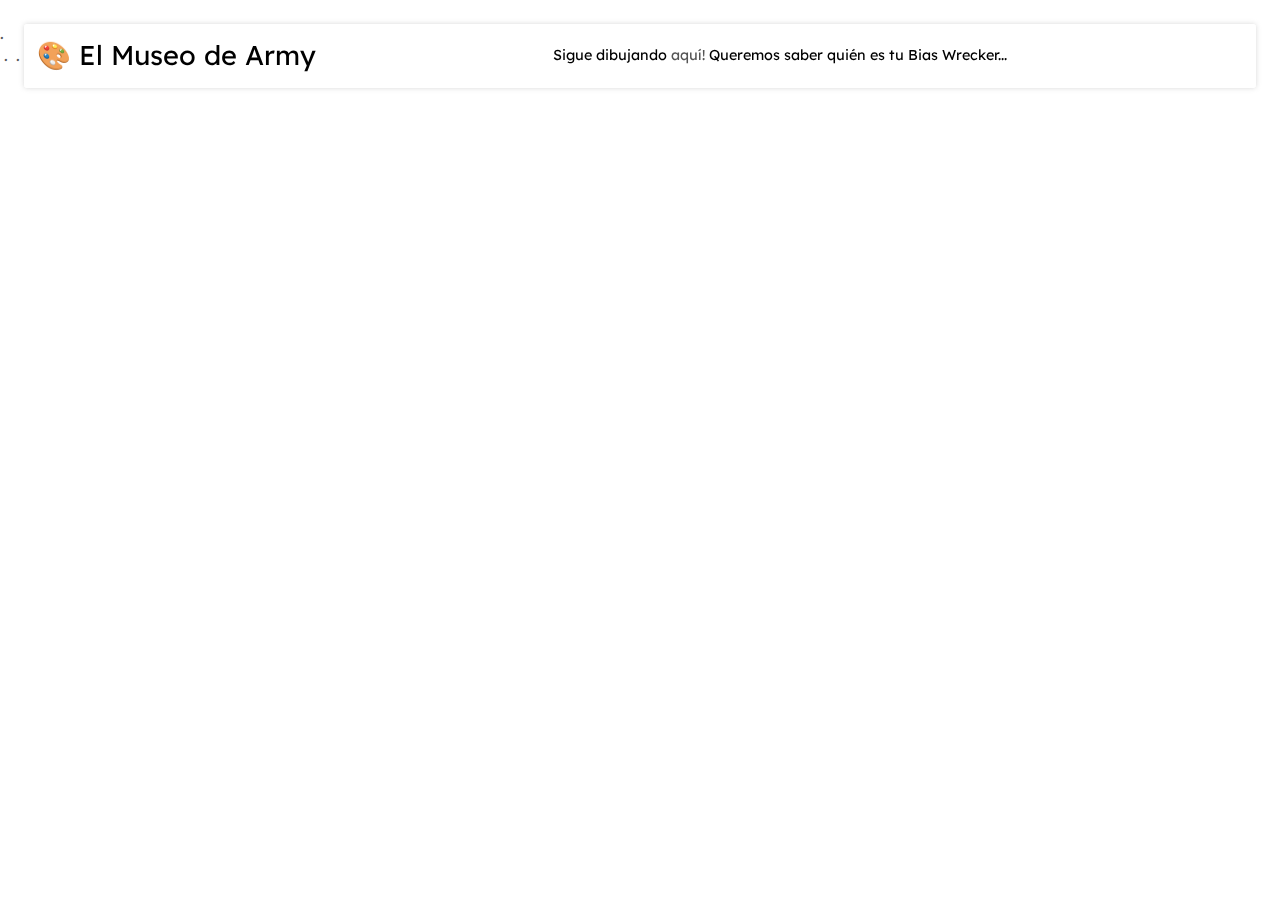
==== el_museo_de_army.html @ 94edd6d0 "Add files via upload" ====
<!DOCTYPE html>
<html lang="es">
    <head>
        <meta charset="utf-8" />
        <meta name="viewport" content="width=device-width, initial-scale=1" />
        <meta name="description" content="Diseño y nuevos medios, segunda versión remota" />
        <link href="style.css" rel="stylesheet" />
        <title>&#127912; El Museo de Army</title>
    </head>
    <body>
        <header>
            <div>
                <h1>&#127912; El Museo de Army <span></span></h1>
            </div>
            <div>
                Sigue dibujando
                 <a href="./index.html"> aquí! </a>
                Queremos saber quién es tu Bias Wrecker...
            </div>
            <div></div>
        </header>
        <main>
             <img src="">
             <div><a> 



             .</a></div>

             

        <img src="">

             <a>. </a>

         <img src="">

         <a>. </a>

        </main>
        <script src="https://cdn.jsdelivr.net/npm/p5@1.2.0/lib/p5.min.js"></script>
      
    </body>
</html>
---- style.css ----
@charset "UTF-8";

@import url("https://fonts.googleapis.com/css2?family=Lexend+Deca&display=swap");

:root {
    --fondo: rgb(255);
    --gris: #ddd;
    --figura: #444;
}

::selection {
    background: transparent;
}

* {
    margin: 0;
    padding: 0;
    font-family: "Lexend Deca", sans-serif;
    font-weight: 400;
    transition: all ease 0.25s;
}

body {
    line-height: 1.38;
}

a {
    color: #555;
    text-decoration: none;
}

a:hover {
    color: #880cad;
}

header {
    position: absolute;
    left: 1.5rem;
    top: 1.5rem;
    width: calc(100vw - 3.1rem);
    height: auto;
    background: rgba(255, 255, 255, 0.5);
    border: 1px solid rgba(255, 255, 255, 0.5);
    border-radius: 3px 3px;
    box-shadow: 0 0 5px rgba(200, 200, 200, 0.7);
    display: flex;
    flex-flow: row;
    justify-content: space-between;
    align-items: center;
    backdrop-filter: blur(5px);
    -webkit-backdrop-filter: blur(5px);
}

header div {
    font-size: 0.9rem;
    padding: 0.75rem;
}

header div h1 {
    font-size: calc(0.9rem + 1vw);
}

@media (orientation:portrait) {
    header div h1 span{
        display:none;
    }
}

header div input[type="color"] {
    border-radius: 3px 3px;
    width: 2rem;
    background: #fff;
    padding: 0;
}

header div select {
    border-radius: 3px 3px;
    border: 1px solid #999;
    padding: 0.1rem 0.15rem 0.25rem 0.15rem;
    margin-left:1vw;
    width: 20vw;
}

@media (orientation: landscape) {
    header div select {
        width: 10vw;
    }
}

main button {
    position: absolute;
    bottom: 1.75rem;
    right: 1.75rem;
    width: 7rem;
    height: 7rem;
    border-radius: 50% 50%;
    border: 1px solid rgba(185, 90, 214, 0.05);
    background-color: rgba(171, 20, 217, 0.75);
    color: white;
    letter-spacing: 0.075rem;
    text-align: center;
    box-shadow: 0 0 3px rgba(126, 84, 156, 0.5);
    outline: none;
    backdrop-filter: blur(5px);
    -webkit-backdrop-filter: blur(5px);
}

main button:hover {
    background-color: rgba(171, 20, 217, 1);
    box-shadow: 0 0 3px rgba(100, 100, 100, 0.75);
    cursor: pointer;
}

main {
    height: 100vh;
    width: 100vw;
}
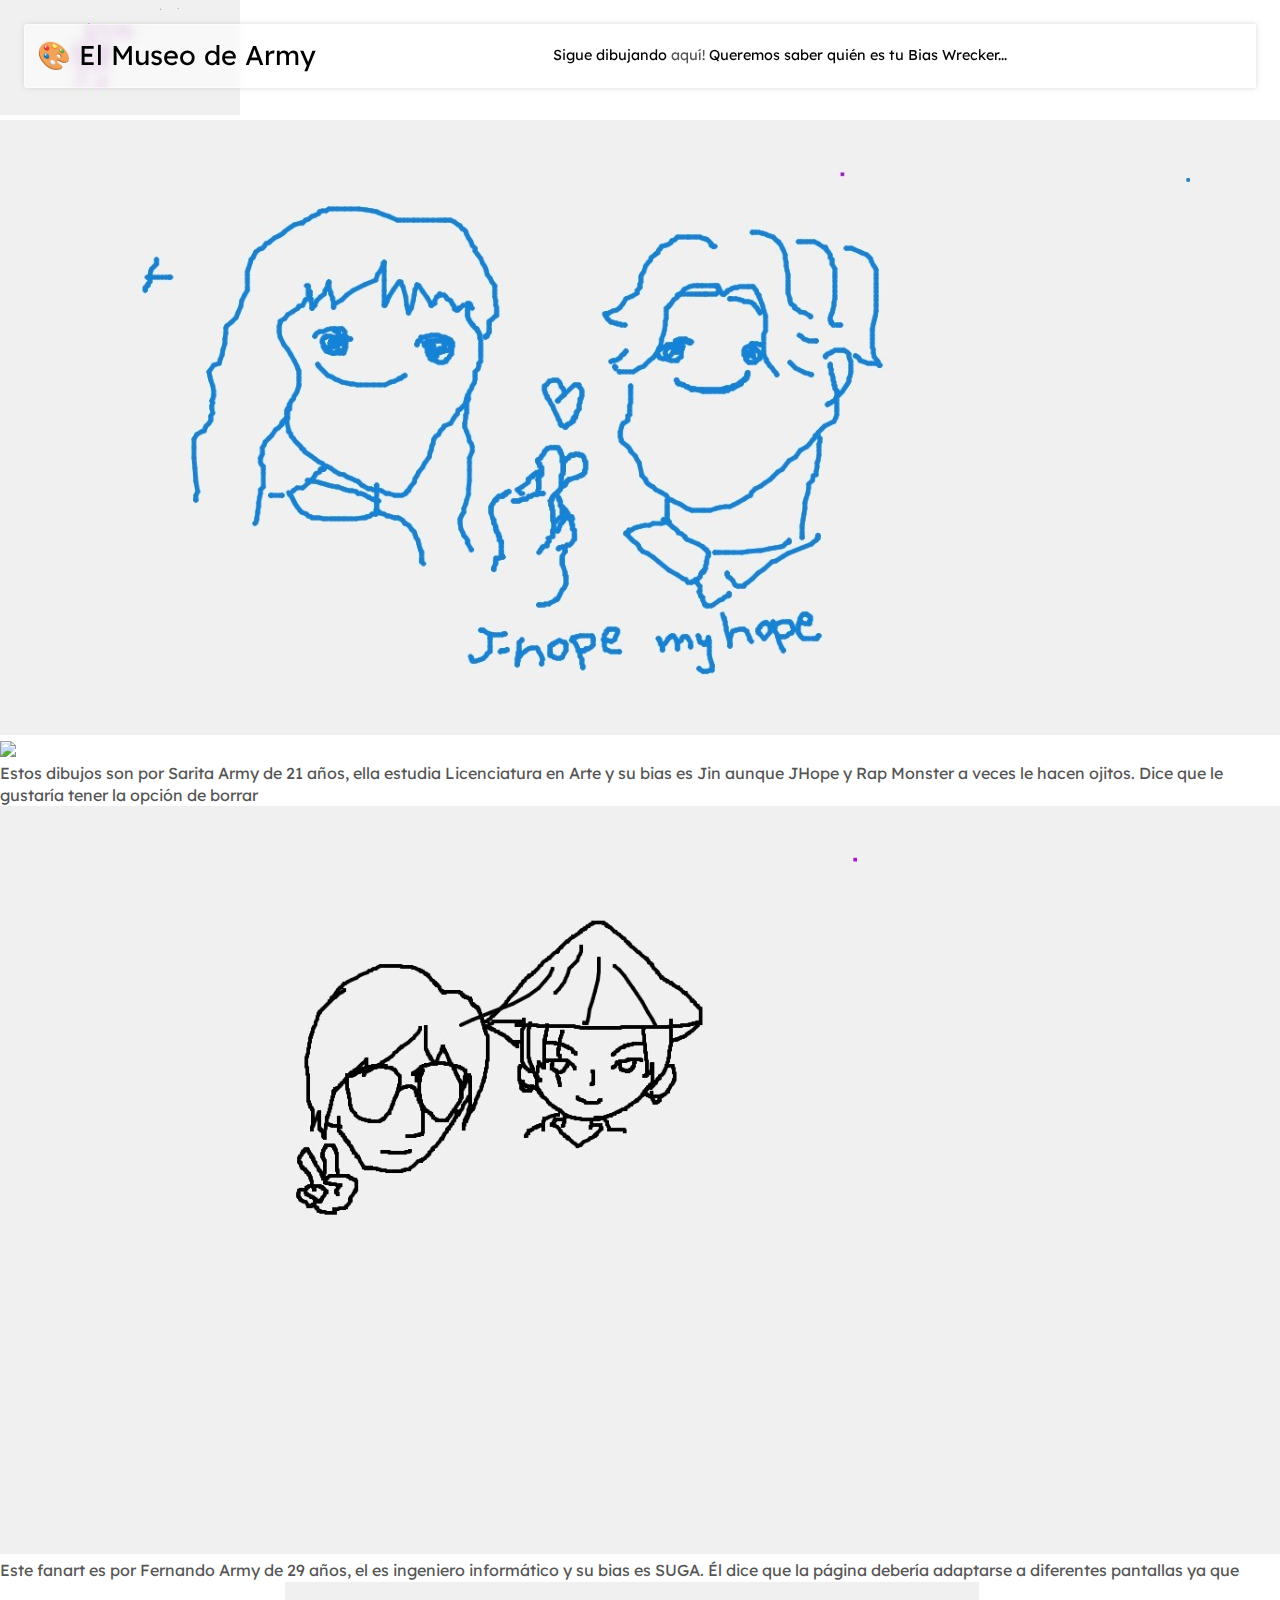
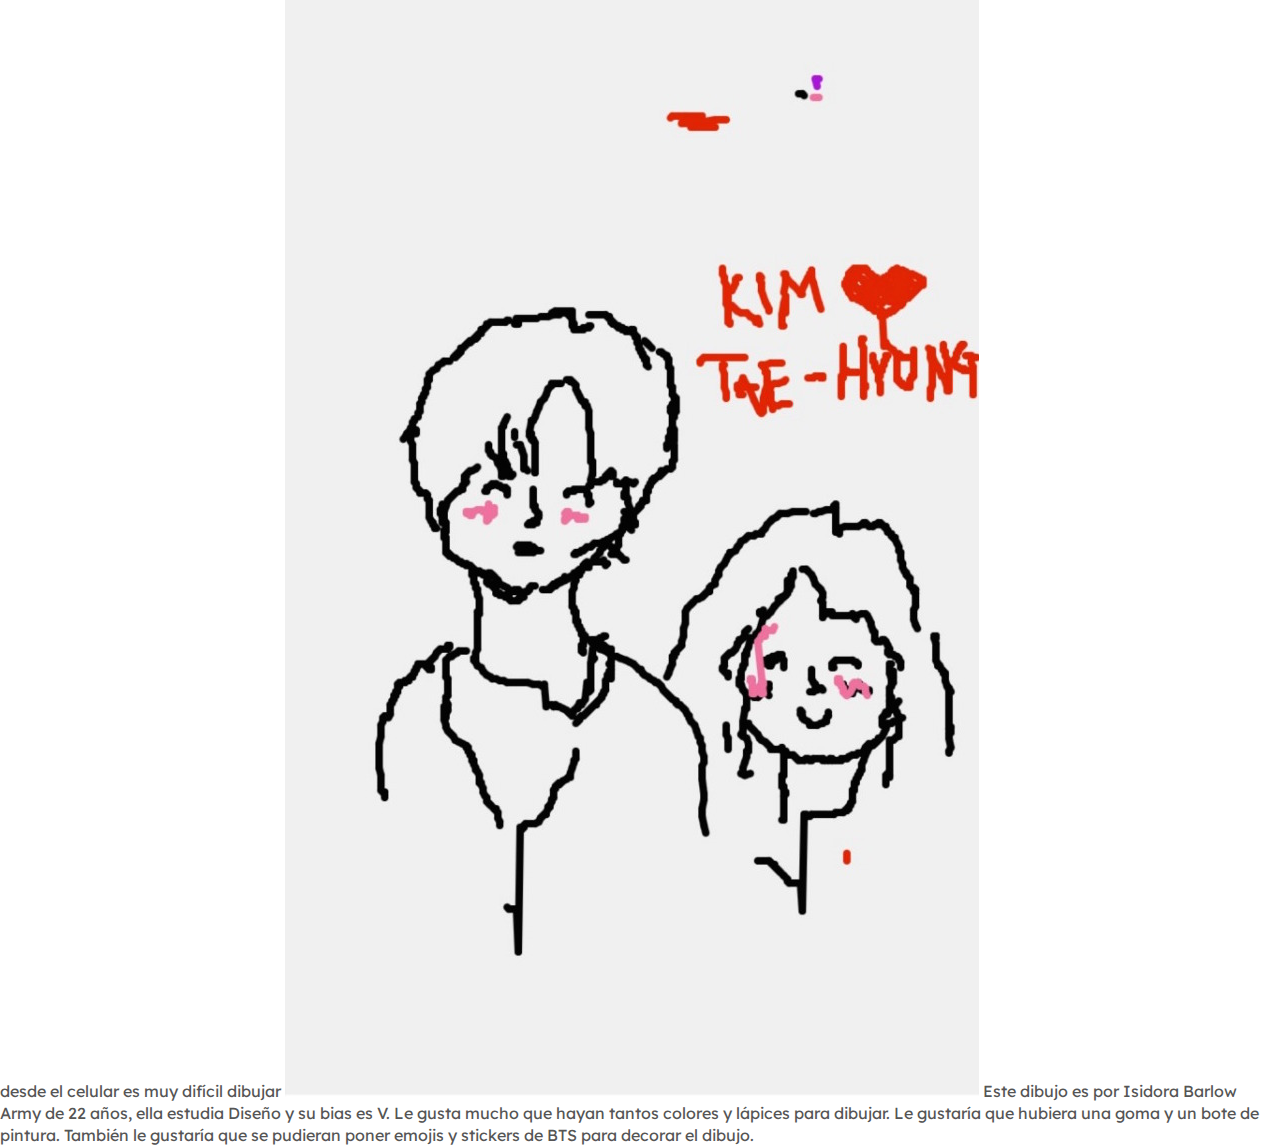
==== commit 8358e0f1: "Update el_museo_de_army.html" ====
--- a/el_museo_de_army.html
+++ b/el_museo_de_army.html
@@ -20,25 +20,34 @@
             <div></div>
         </header>
         <main>
-             <img src="">
-             <div><a> 
+             
+            
+             <img src="JinxSarita.png">
+             <img src="JHopexSarita.png">
+             <img src="RMxSarita.png">
+             
+
+             <div> 
 
 
 
-             .</a></div>
+                <a>Estos dibujos son por Sarita Army de 21 años, ella estudia Licenciatura en Arte y su bias es Jin aunque JHope y Rap Monster a veces le hacen ojitos. Dice que le gustaría tener la opción de borrar</a>
+
+
+            </div>
 
              
 
-        <img src="">
+        <img src="SugaxFernando.png">
 
-             <a>. </a>
+             <a>
+             Este fanart es por Fernando Army de 29 años, el es ingeniero informático y su bias es SUGA. Él dice que la página debería adaptarse a diferentes pantallas ya que desde el celular es muy difícil dibujar</a>
 
-         <img src="">
+         <img src="VxIsidora.png">
 
-         <a>. </a>
-
+             <a> Este dibujo es por Isidora Barlow Army de 22 años, ella estudia Diseño y su bias es V. Le gusta mucho que hayan tantos colores y lápices para dibujar. Le gustaría que hubiera una goma y un bote de pintura. También le gustaría que se pudieran poner emojis y stickers de BTS para decorar el dibujo.</a>
         </main>
         <script src="https://cdn.jsdelivr.net/npm/p5@1.2.0/lib/p5.min.js"></script>
       
     </body>
-</html>+</html>
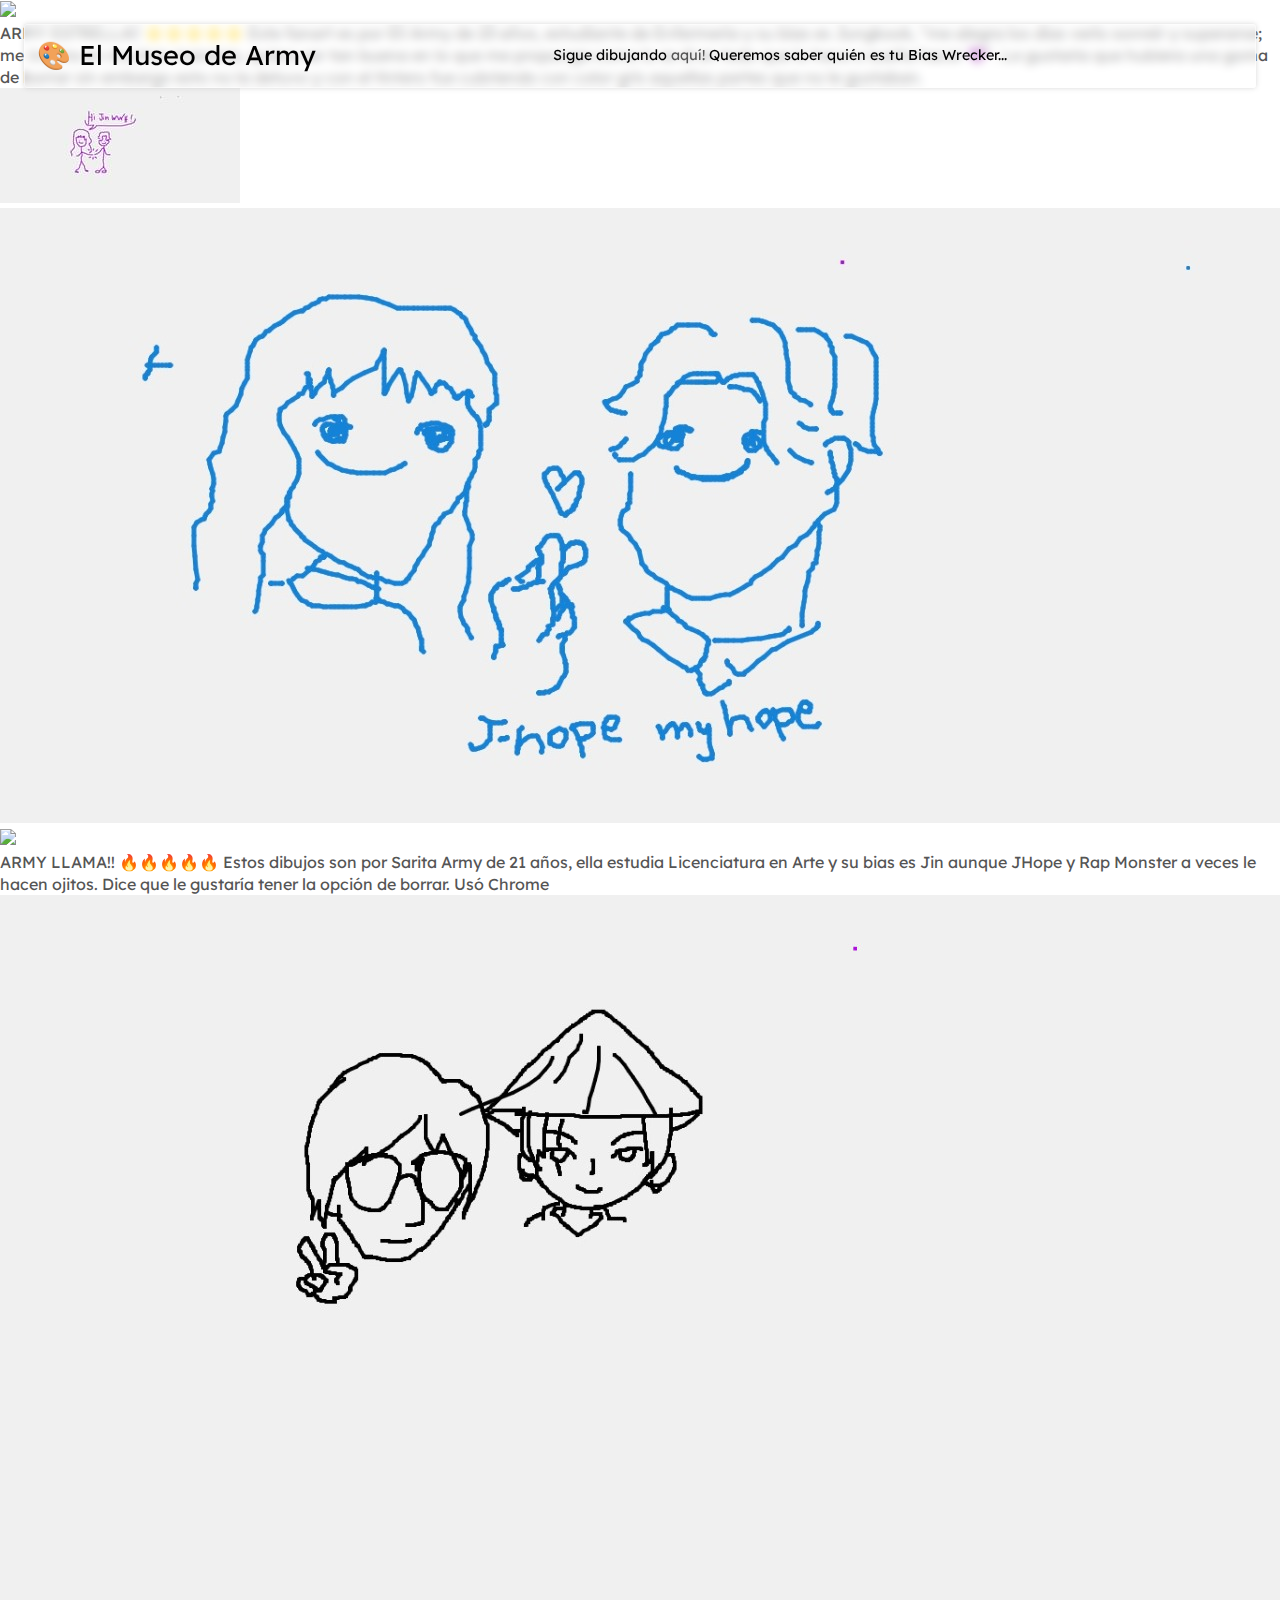
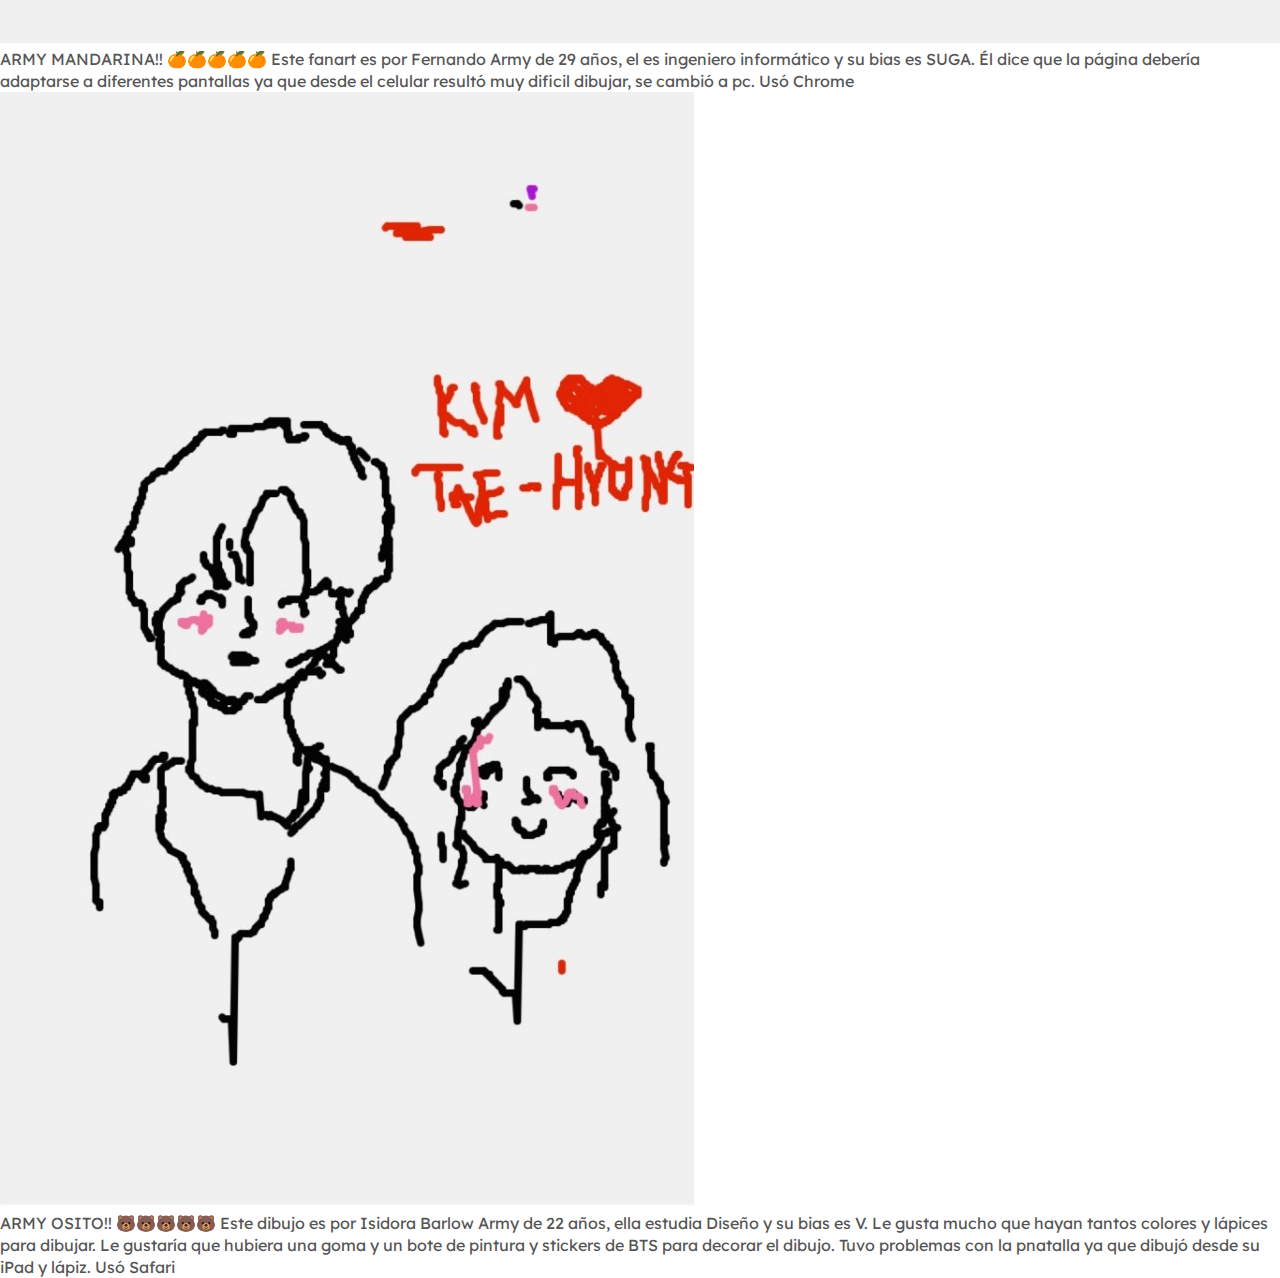
==== commit 9be19068: "Update el_museo_de_army.html" ====
--- a/el_museo_de_army.html
+++ b/el_museo_de_army.html
@@ -20,7 +20,14 @@
             <div></div>
         </header>
         <main>
+             <img src="JungkookxEli.png">
+            
+            <div>
+                
+                <a> ARMY ESTRELLA!! ⭐⭐⭐⭐⭐ Este fanart es por Eli Army de 23 años, estudiante de Enfermería y su bias es Jungkook, "me alegra los días verlo sonreír y superarse; me inspira en muchas maneras, quiero ser tan buena en lo que me proponga como lo es él en todo que lo hace o sueña hacer 💜". Le gustaría que hubiera una goma de borrar sin embargo esto no la detuvo y con el tintero fue cubriendo con color gris aquellas partes que no le gustaban. </a>
              
+            
+            </div>
             
              <img src="JinxSarita.png">
              <img src="JHopexSarita.png">
@@ -31,22 +38,33 @@
 
 
 
-                <a>Estos dibujos son por Sarita Army de 21 años, ella estudia Licenciatura en Arte y su bias es Jin aunque JHope y Rap Monster a veces le hacen ojitos. Dice que le gustaría tener la opción de borrar</a>
+                <a> ARMY LLAMA!! 🔥🔥🔥🔥🔥 Estos dibujos son por Sarita Army de 21 años, ella estudia Licenciatura en Arte y su bias es Jin aunque JHope y Rap Monster a veces le hacen ojitos. Dice que le gustaría tener la opción de borrar. Usó Chrome</a>
 
 
-            </div>
+             </div>
 
              
 
         <img src="SugaxFernando.png">
+            
+            <div>
 
-             <a>
-             Este fanart es por Fernando Army de 29 años, el es ingeniero informático y su bias es SUGA. Él dice que la página debería adaptarse a diferentes pantallas ya que desde el celular es muy difícil dibujar</a>
+             <a> ARMY MANDARINA!! 🍊🍊🍊🍊🍊 Este fanart es por Fernando Army de 29 años, el es ingeniero informático y su bias es SUGA. Él dice que la página debería adaptarse a diferentes pantallas ya que desde el celular resultó muy dificil dibujar, se cambió a pc. Usó Chrome </a>
+            
+            
+            
 
+            <div>
+            
          <img src="VxIsidora.png">
+                
+            <div>
 
-             <a> Este dibujo es por Isidora Barlow Army de 22 años, ella estudia Diseño y su bias es V. Le gusta mucho que hayan tantos colores y lápices para dibujar. Le gustaría que hubiera una goma y un bote de pintura. También le gustaría que se pudieran poner emojis y stickers de BTS para decorar el dibujo.</a>
-        </main>
+             <a> ARMY OSITO!! 🐻🐻🐻🐻🐻 Este dibujo es por Isidora Barlow Army de 22 años, ella estudia Diseño y su bias es V. Le gusta mucho que hayan tantos colores y lápices para dibujar. Le gustaría que hubiera una goma y un bote de pintura y stickers de BTS para decorar el dibujo. Tuvo problemas con la pnatalla ya que dibujó desde su iPad y lápiz. Usó Safari</a>
+            
+            
+            <div>
+         </main>
         <script src="https://cdn.jsdelivr.net/npm/p5@1.2.0/lib/p5.min.js"></script>
       
     </body>
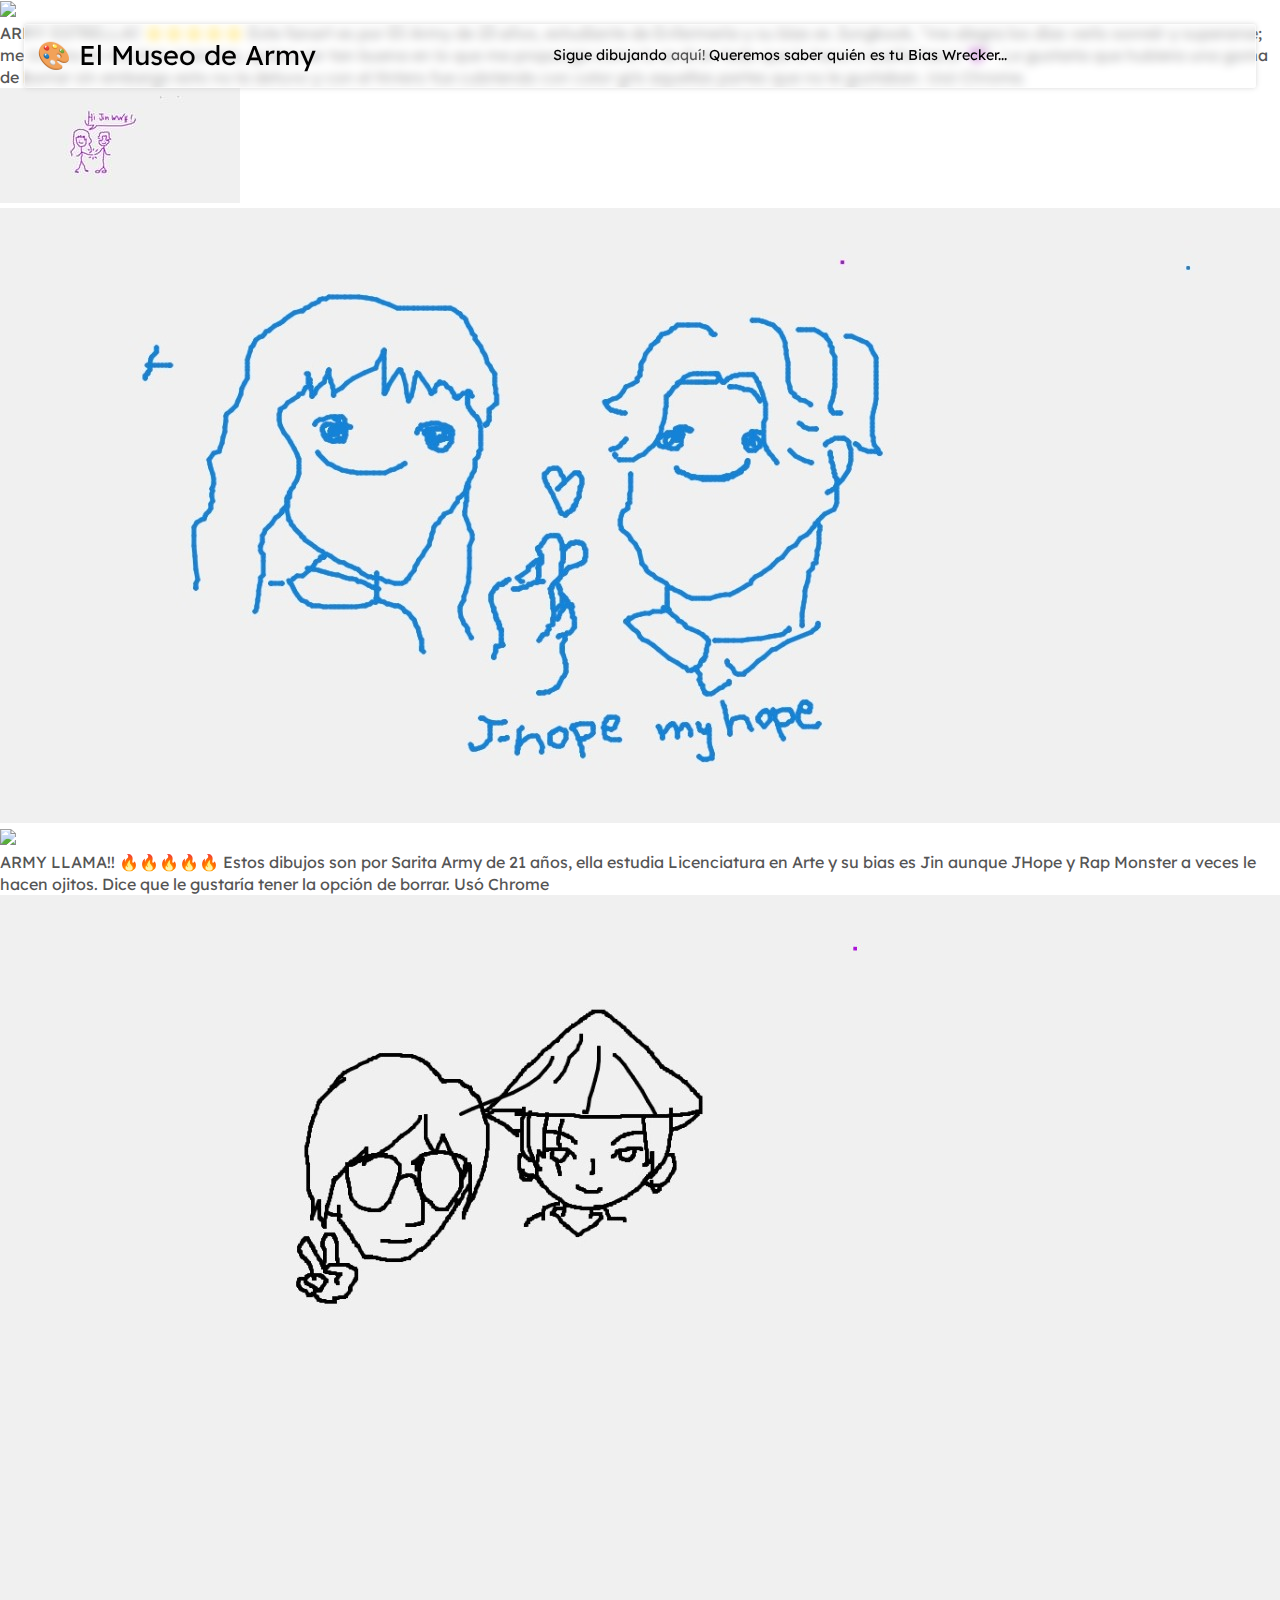
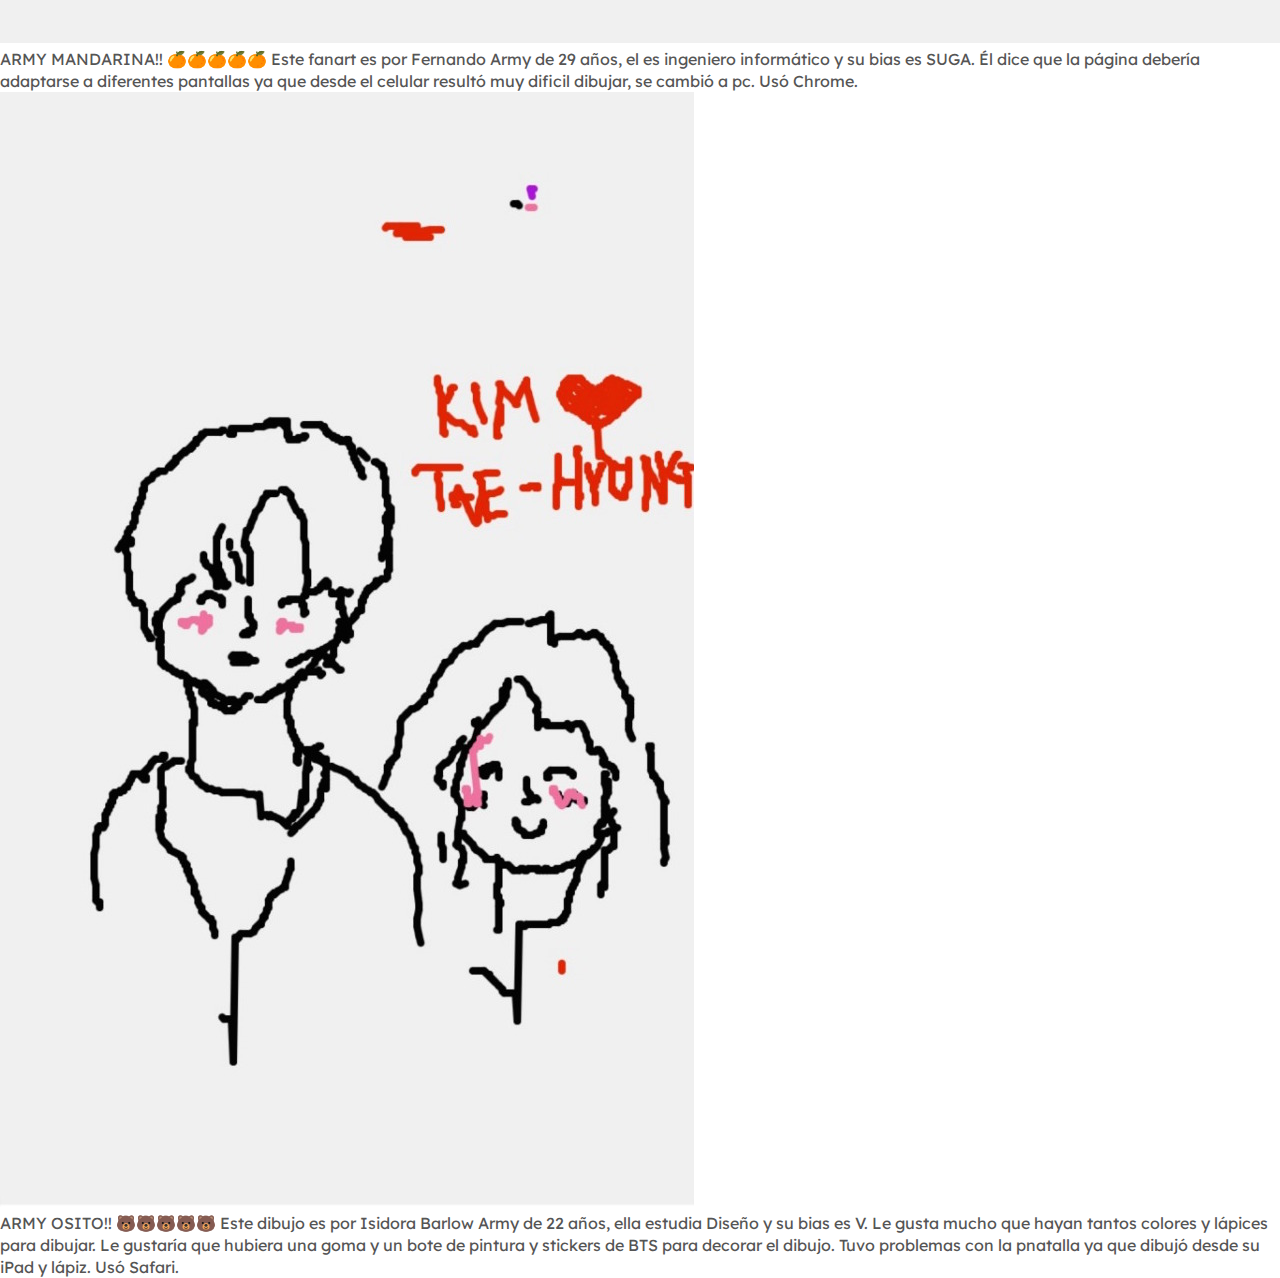
==== commit 1bc09b79: "Update el_museo_de_army.html" ====
--- a/el_museo_de_army.html
+++ b/el_museo_de_army.html
@@ -24,7 +24,7 @@
             
             <div>
                 
-                <a> ARMY ESTRELLA!! ⭐⭐⭐⭐⭐ Este fanart es por Eli Army de 23 años, estudiante de Enfermería y su bias es Jungkook, "me alegra los días verlo sonreír y superarse; me inspira en muchas maneras, quiero ser tan buena en lo que me proponga como lo es él en todo que lo hace o sueña hacer 💜". Le gustaría que hubiera una goma de borrar sin embargo esto no la detuvo y con el tintero fue cubriendo con color gris aquellas partes que no le gustaban. </a>
+                <a> ARMY ESTRELLA!! ⭐⭐⭐⭐⭐ Este fanart es por Eli Army de 23 años, estudiante de Enfermería y su bias es Jungkook, "me alegra los días verlo sonreír y superarse; me inspira en muchas maneras, quiero ser tan buena en lo que me proponga como lo es él en todo que lo hace o sueña hacer 💜". Le gustaría que hubiera una goma de borrar sin embargo esto no la detuvo y con el tintero fue cubriendo con color gris aquellas partes que no le gustaban. Usó Chrome. </a>
              
             
             </div>
@@ -49,7 +49,7 @@
             
             <div>
 
-             <a> ARMY MANDARINA!! 🍊🍊🍊🍊🍊 Este fanart es por Fernando Army de 29 años, el es ingeniero informático y su bias es SUGA. Él dice que la página debería adaptarse a diferentes pantallas ya que desde el celular resultó muy dificil dibujar, se cambió a pc. Usó Chrome </a>
+             <a> ARMY MANDARINA!! 🍊🍊🍊🍊🍊 Este fanart es por Fernando Army de 29 años, el es ingeniero informático y su bias es SUGA. Él dice que la página debería adaptarse a diferentes pantallas ya que desde el celular resultó muy dificil dibujar, se cambió a pc. Usó Chrome. </a>
             
             
             
@@ -60,7 +60,7 @@
                 
             <div>
 
-             <a> ARMY OSITO!! 🐻🐻🐻🐻🐻 Este dibujo es por Isidora Barlow Army de 22 años, ella estudia Diseño y su bias es V. Le gusta mucho que hayan tantos colores y lápices para dibujar. Le gustaría que hubiera una goma y un bote de pintura y stickers de BTS para decorar el dibujo. Tuvo problemas con la pnatalla ya que dibujó desde su iPad y lápiz. Usó Safari</a>
+             <a> ARMY OSITO!! 🐻🐻🐻🐻🐻 Este dibujo es por Isidora Barlow Army de 22 años, ella estudia Diseño y su bias es V. Le gusta mucho que hayan tantos colores y lápices para dibujar. Le gustaría que hubiera una goma y un bote de pintura y stickers de BTS para decorar el dibujo. Tuvo problemas con la pnatalla ya que dibujó desde su iPad y lápiz. Usó Safari.</a>
             
             
             <div>
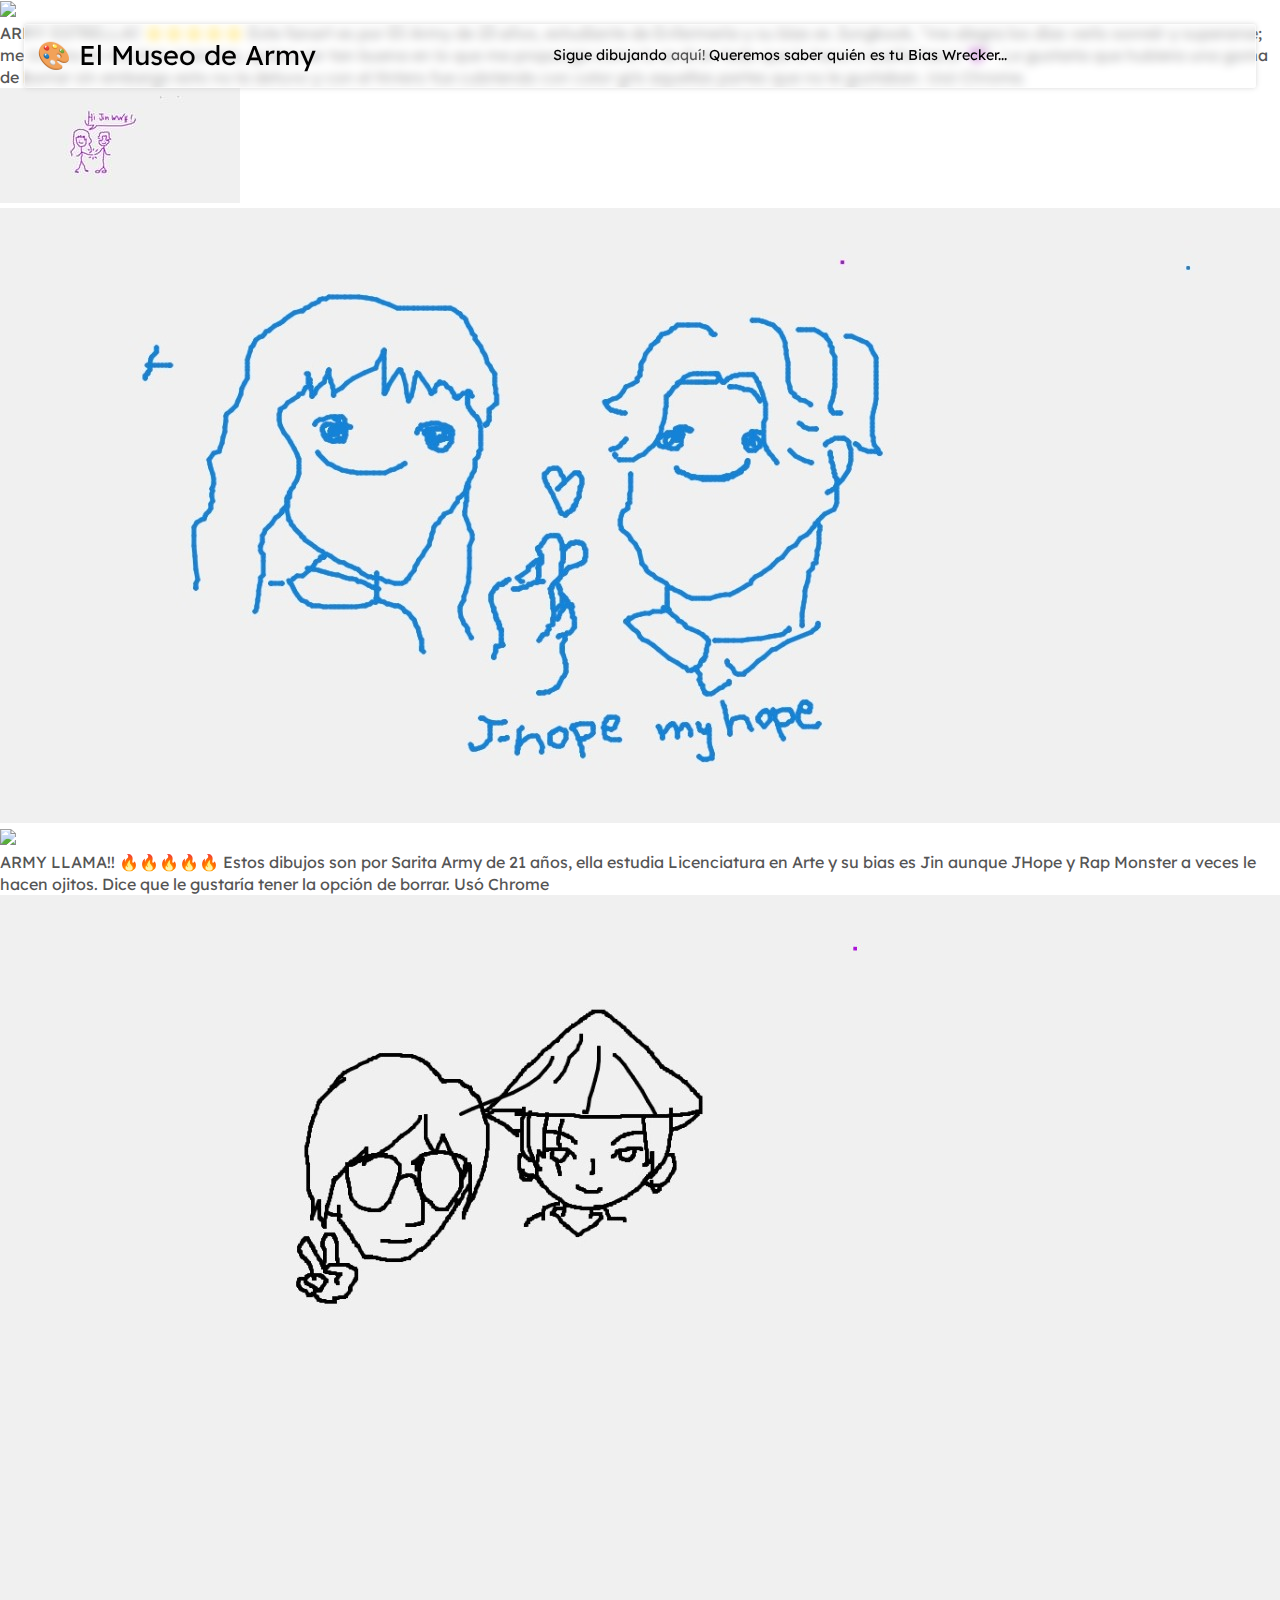
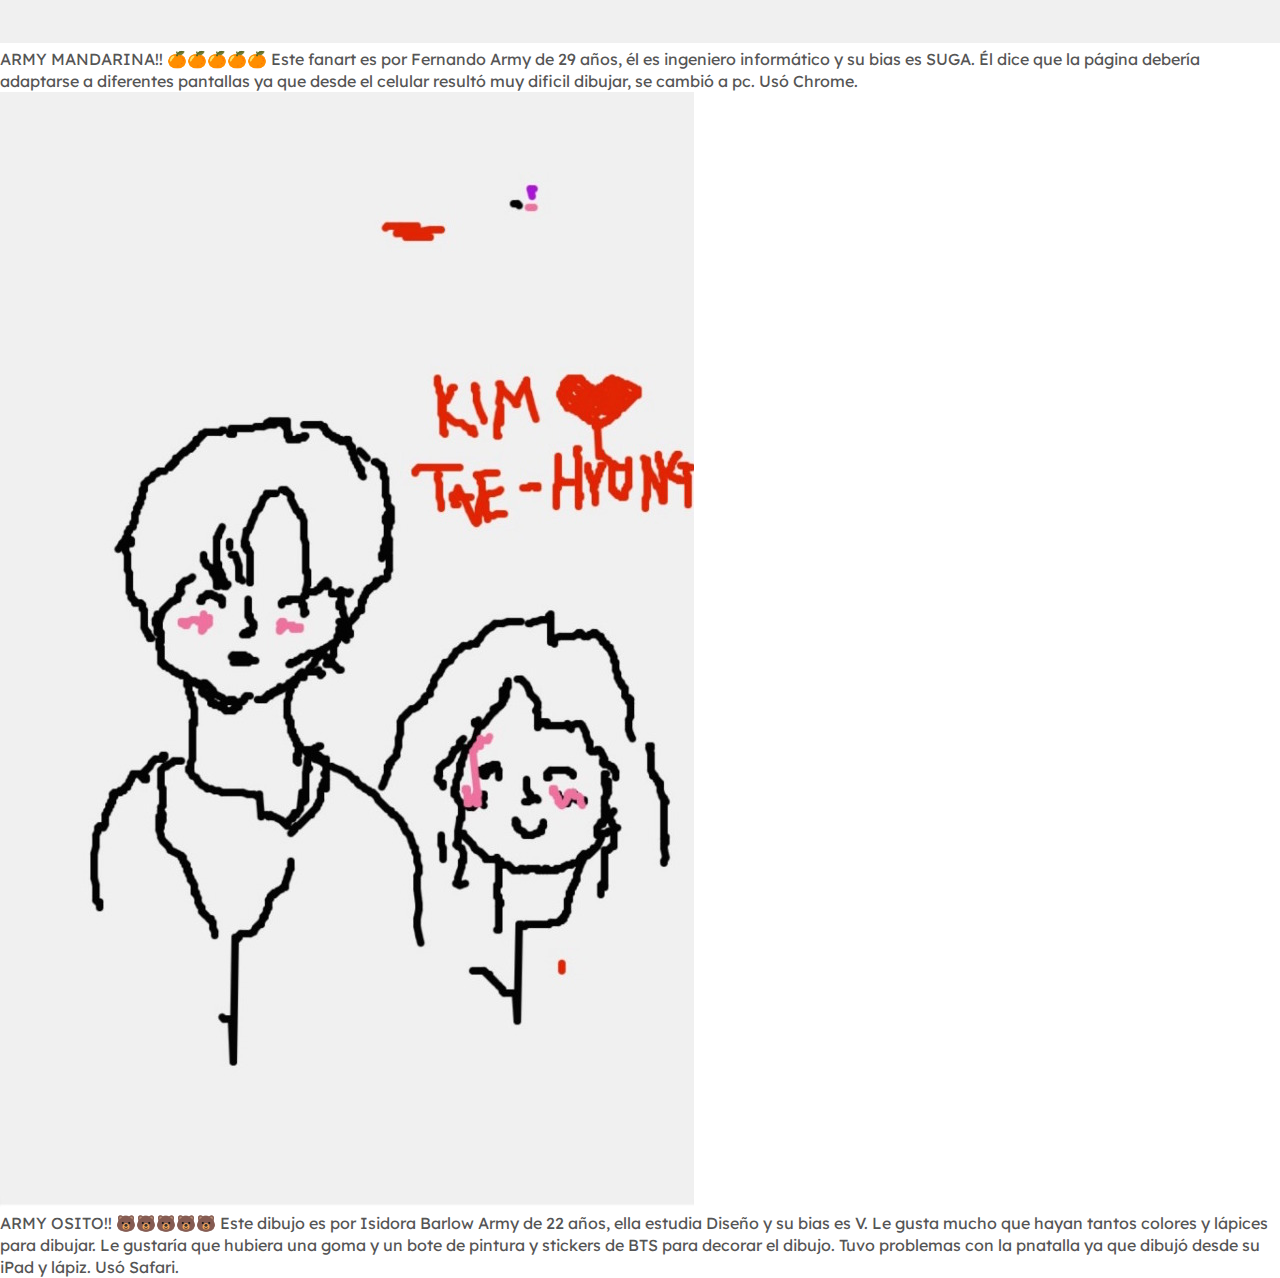
==== commit fc73590f: "Update el_museo_de_army.html" ====
--- a/el_museo_de_army.html
+++ b/el_museo_de_army.html
@@ -49,7 +49,7 @@
             
             <div>
 
-             <a> ARMY MANDARINA!! 🍊🍊🍊🍊🍊 Este fanart es por Fernando Army de 29 años, el es ingeniero informático y su bias es SUGA. Él dice que la página debería adaptarse a diferentes pantallas ya que desde el celular resultó muy dificil dibujar, se cambió a pc. Usó Chrome. </a>
+             <a> ARMY MANDARINA!! 🍊🍊🍊🍊🍊 Este fanart es por Fernando Army de 29 años, él es ingeniero informático y su bias es SUGA. Él dice que la página debería adaptarse a diferentes pantallas ya que desde el celular resultó muy dificil dibujar, se cambió a pc. Usó Chrome. </a>
             
             
             
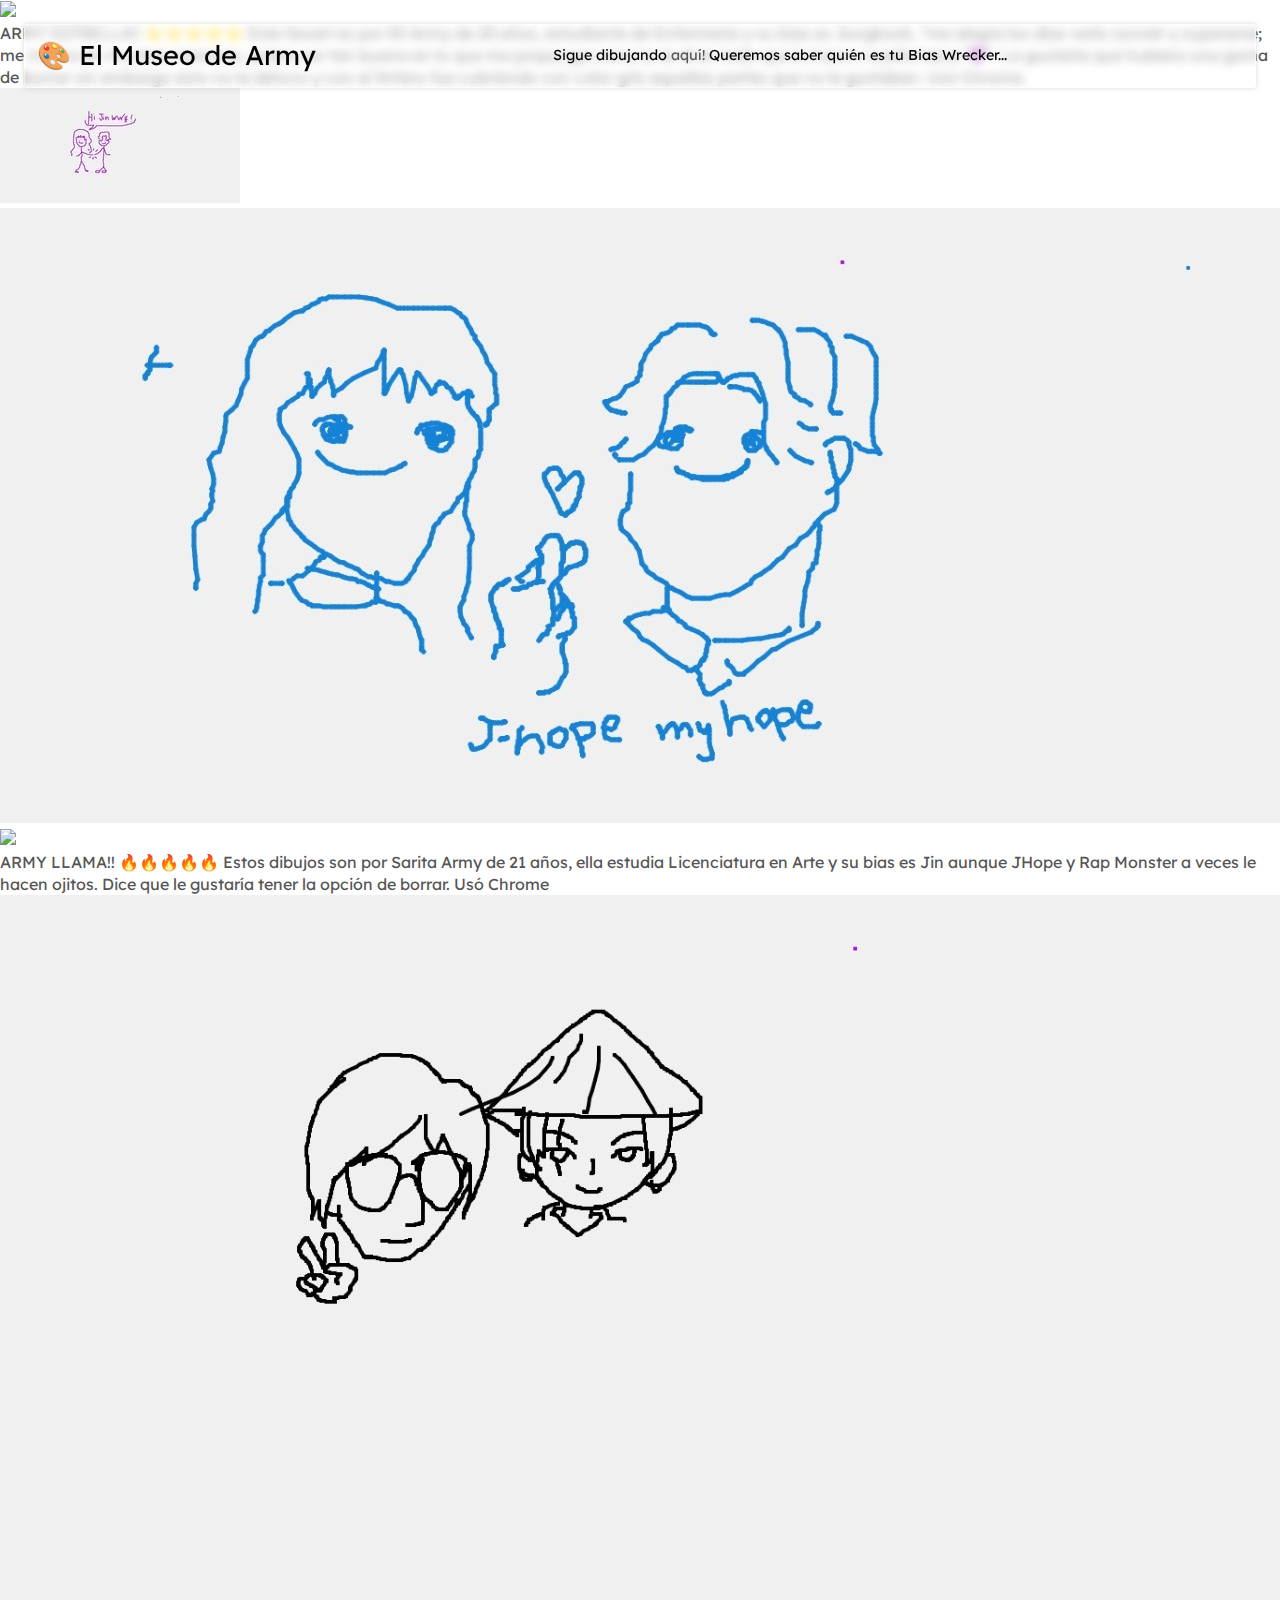
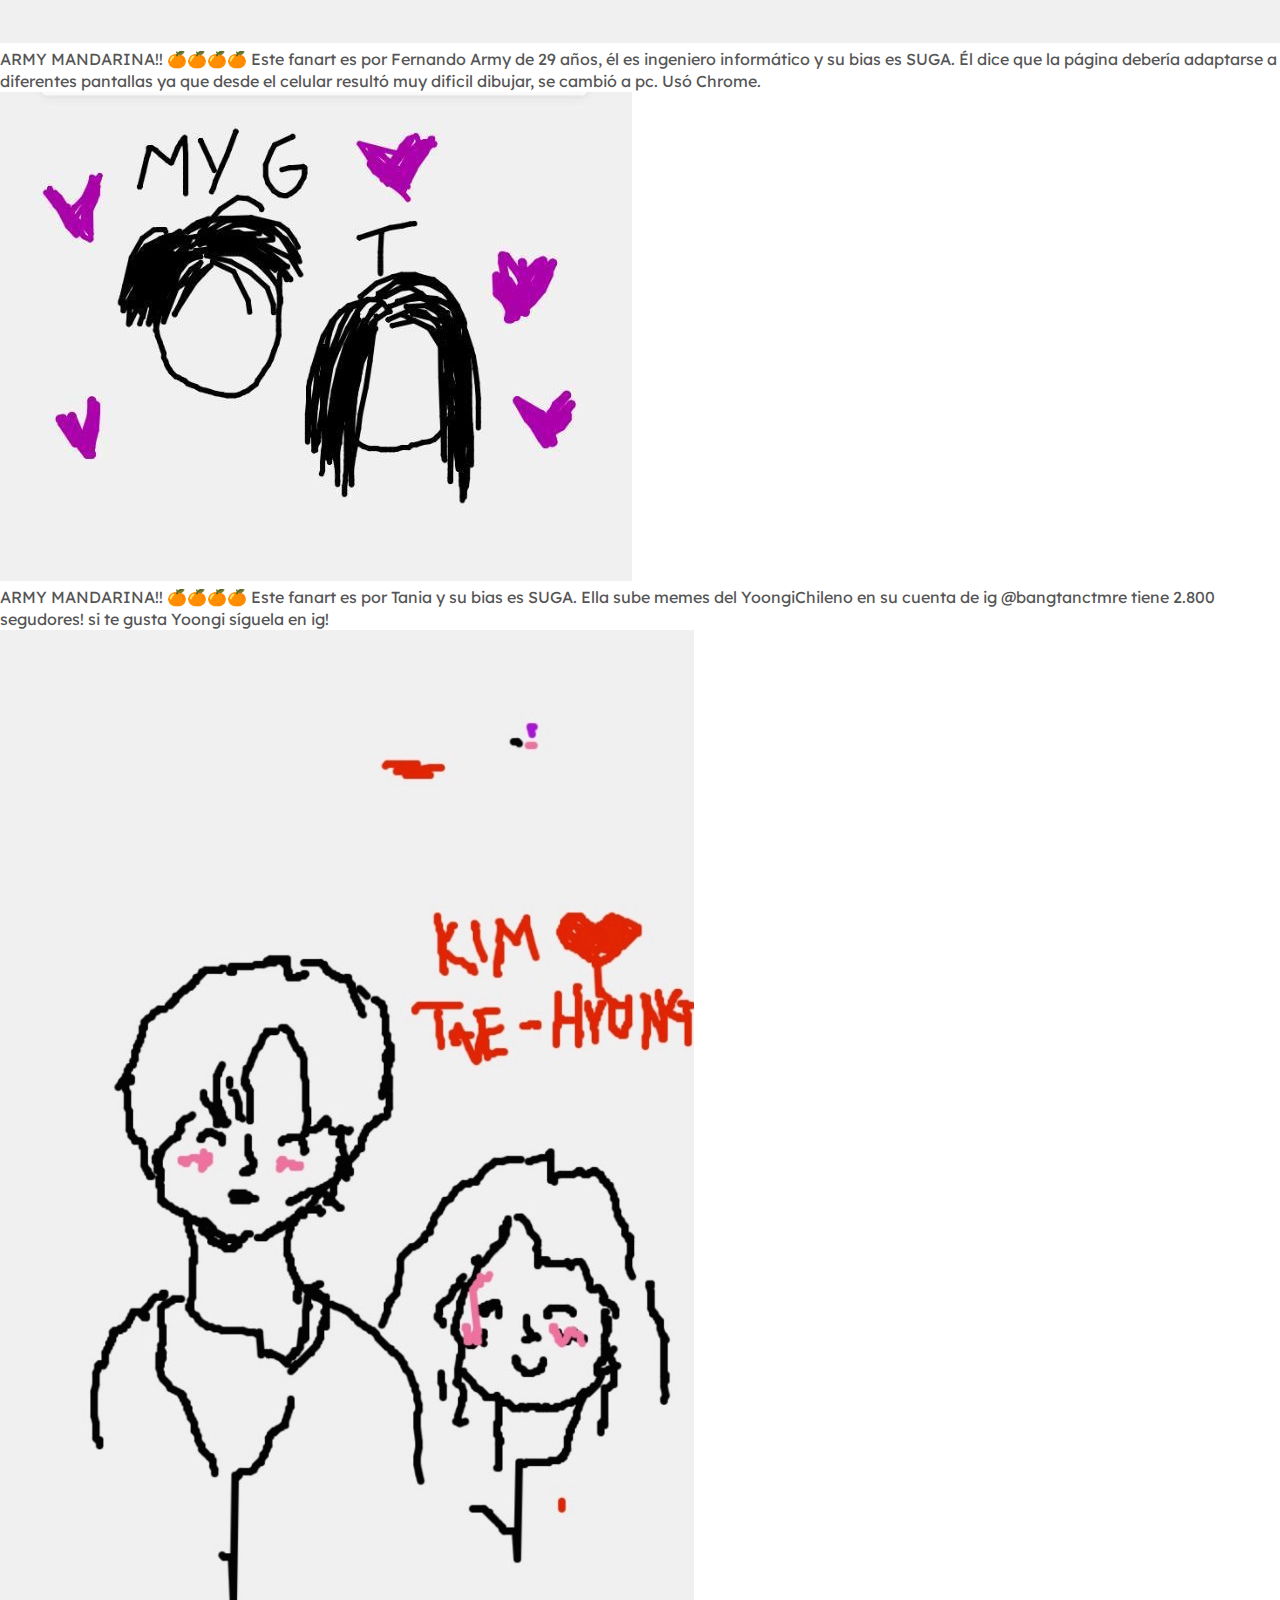
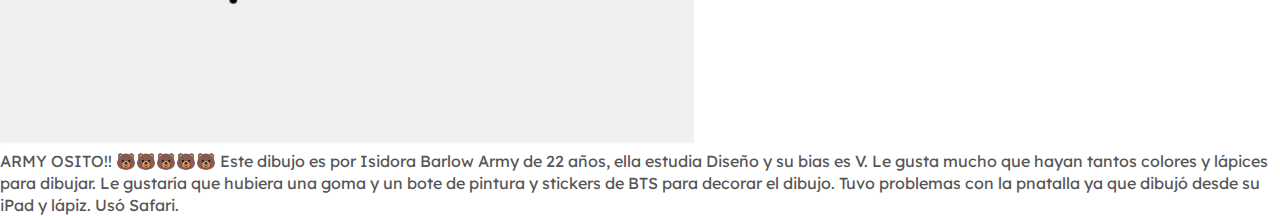
==== commit fca97ae3: "Update el_museo_de_army.html" ====
--- a/el_museo_de_army.html
+++ b/el_museo_de_army.html
@@ -45,15 +45,23 @@
 
              
 
-        <img src="SugaxFernando.png">
+         <img src="SugaxFernando.png">
             
             <div>
 
-             <a> ARMY MANDARINA!! 🍊🍊🍊🍊🍊 Este fanart es por Fernando Army de 29 años, él es ingeniero informático y su bias es SUGA. Él dice que la página debería adaptarse a diferentes pantallas ya que desde el celular resultó muy dificil dibujar, se cambió a pc. Usó Chrome. </a>
+             <a> ARMY MANDARINA!! 🍊🍊🍊🍊 Este fanart es por Fernando Army de 29 años, él es ingeniero informático y su bias es SUGA. Él dice que la página debería adaptarse a diferentes pantallas ya que desde el celular resultó muy dificil dibujar, se cambió a pc. Usó Chrome. </a>
             
             
             
 
+            <div>
+                
+         <img src="SUGAxTania.png">
+                
+            <div>
+                
+                <a> ARMY MANDARINA!! 🍊🍊🍊🍊 Este fanart es por Tania y su bias es SUGA. Ella sube memes del YoongiChileno en su cuenta de ig @bangtanctmre tiene 2.800 segudores! si te gusta Yoongi síguela en ig! </a>
+            
             <div>
             
          <img src="VxIsidora.png">
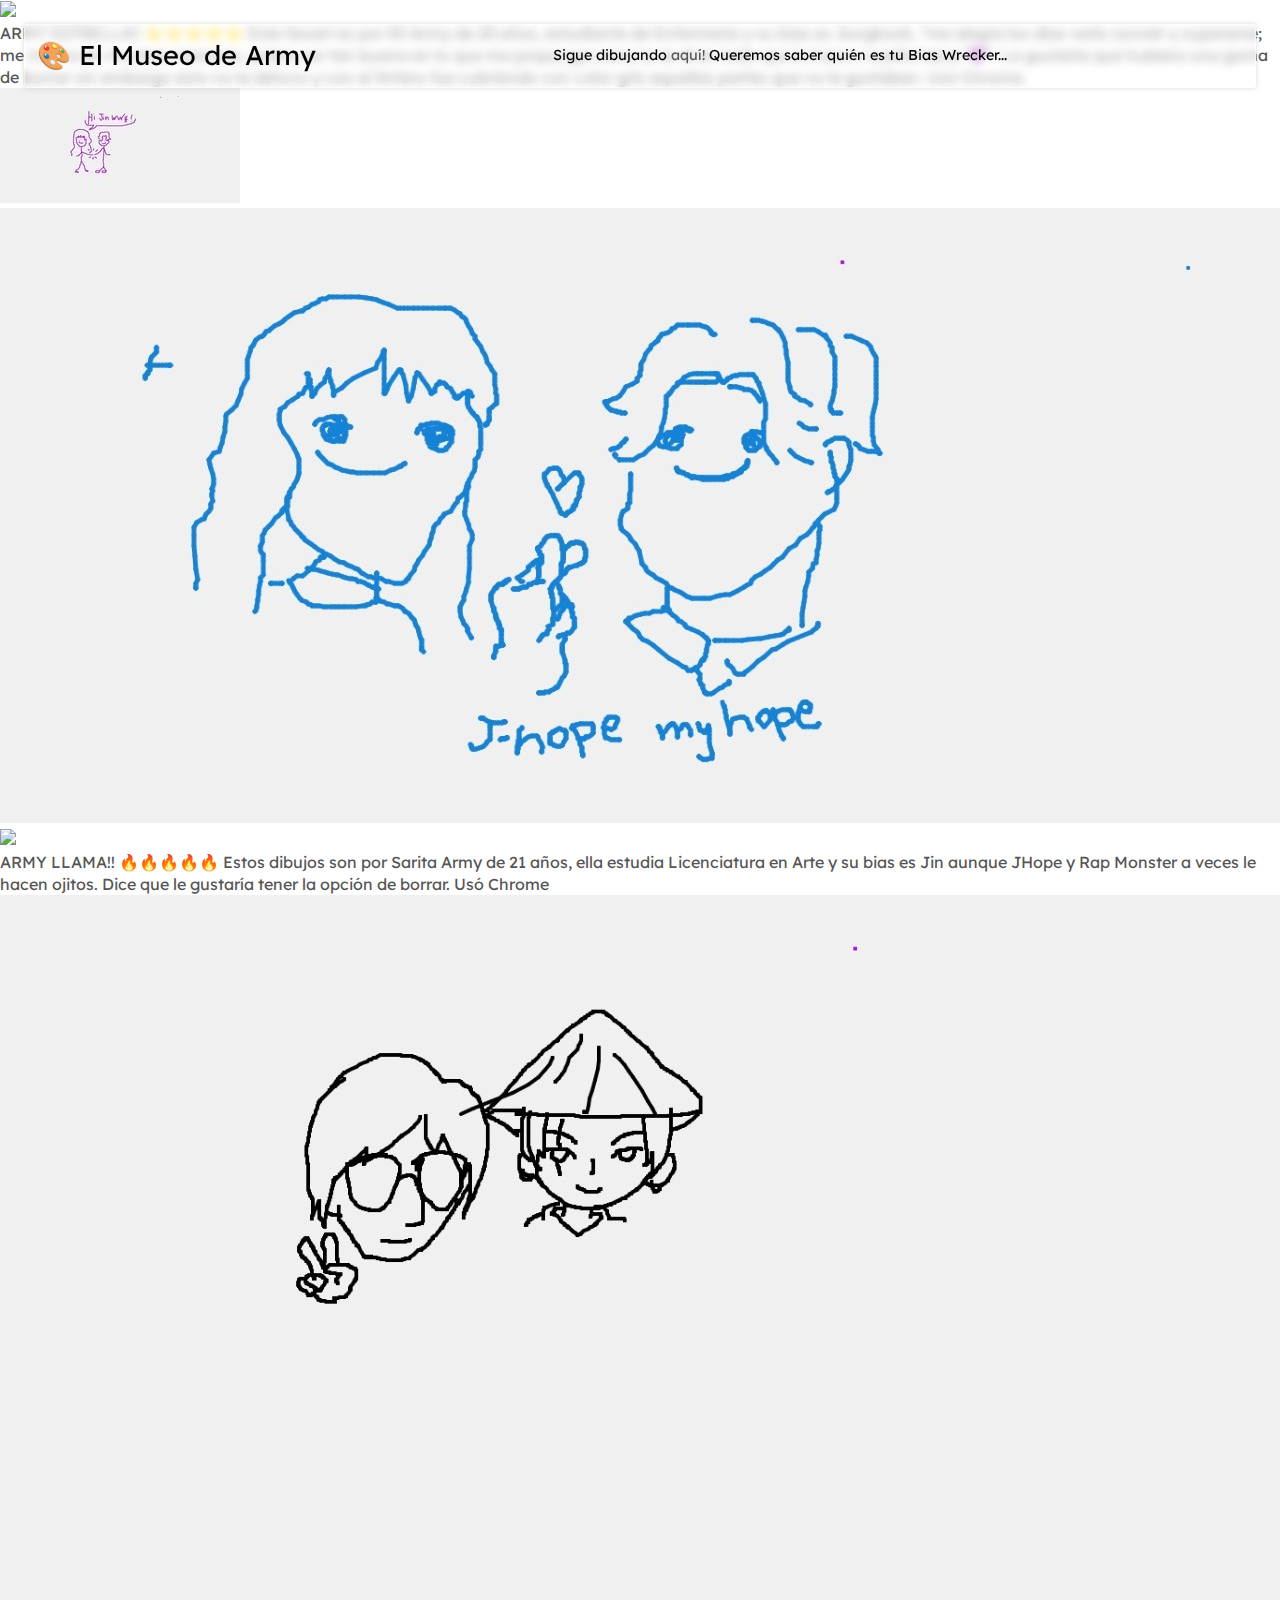
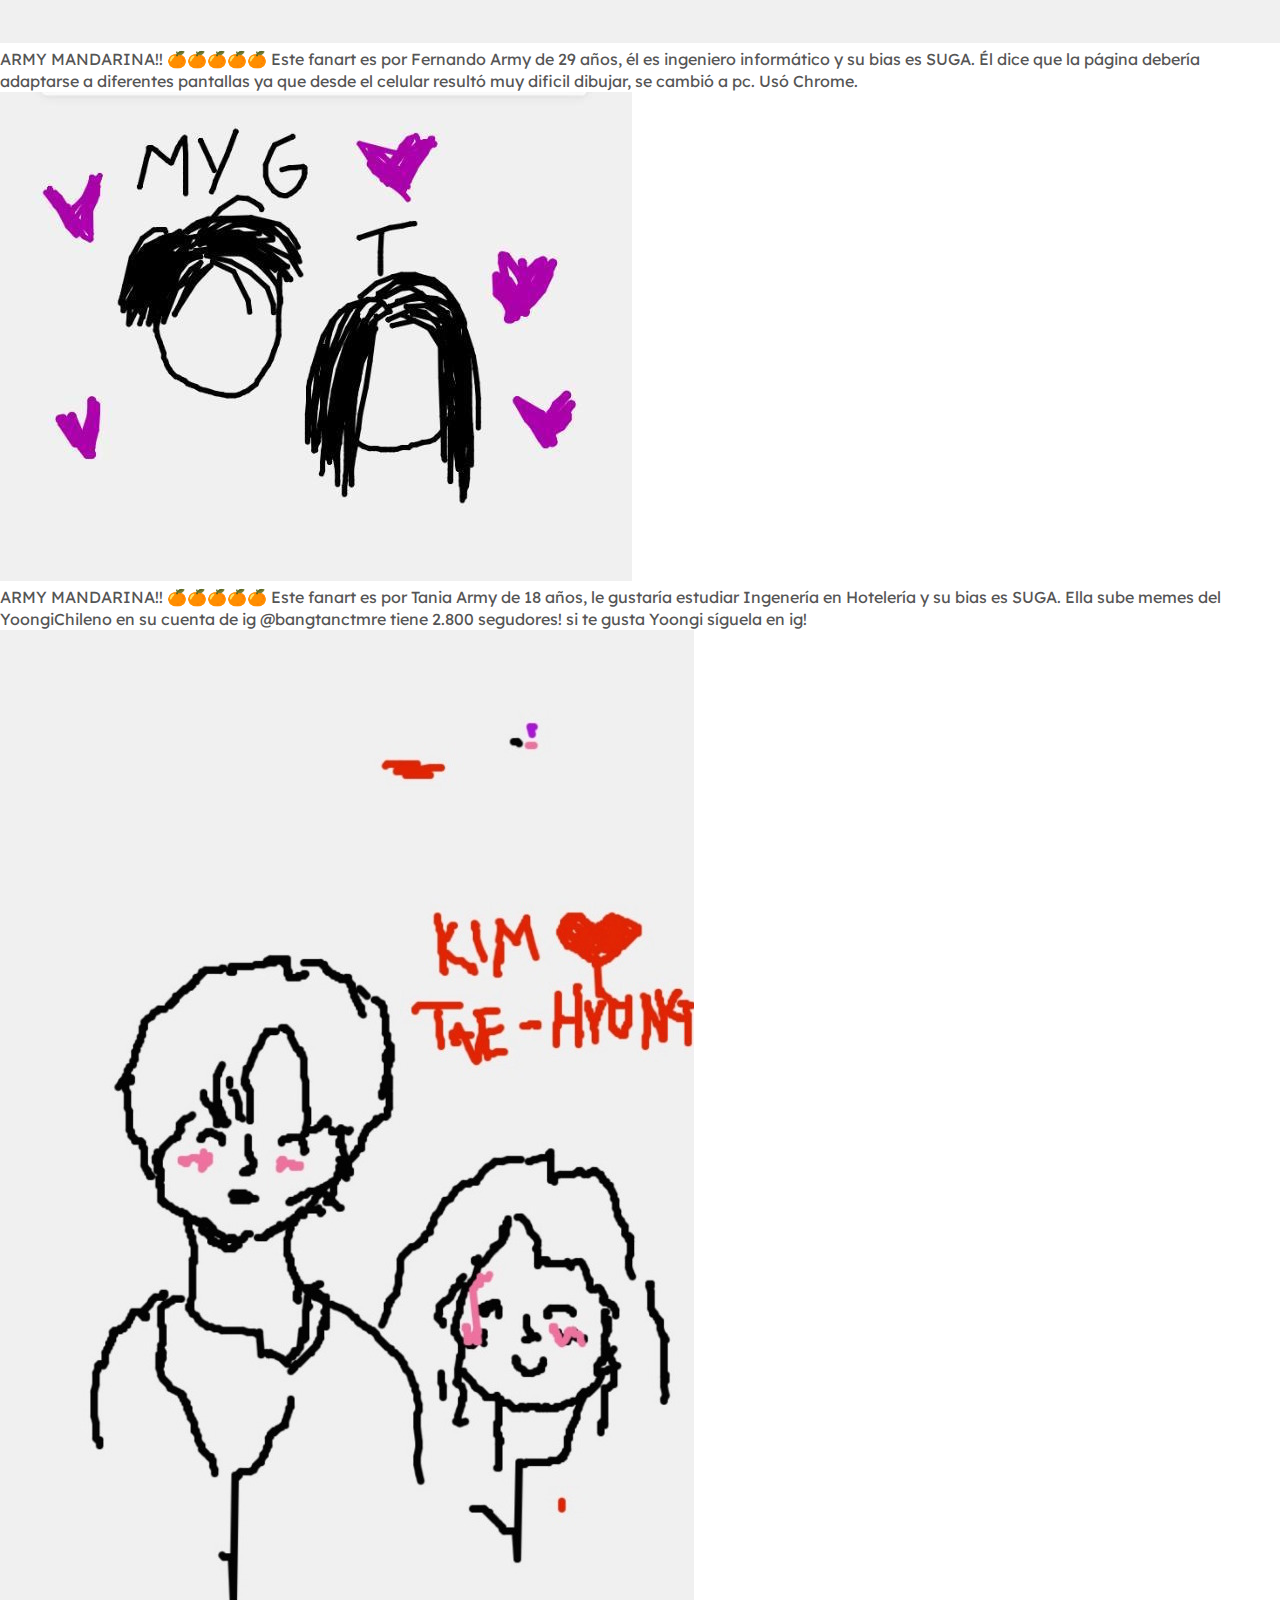
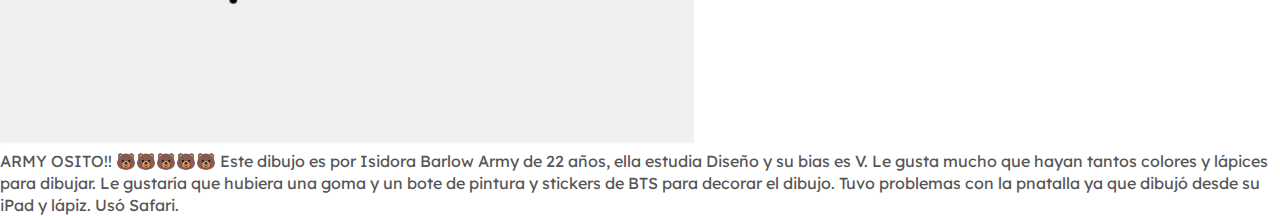
==== commit 2f5a2e3b: "Update el_museo_de_army.html" ====
--- a/el_museo_de_army.html
+++ b/el_museo_de_army.html
@@ -49,7 +49,7 @@
             
             <div>
 
-             <a> ARMY MANDARINA!! 🍊🍊🍊🍊 Este fanart es por Fernando Army de 29 años, él es ingeniero informático y su bias es SUGA. Él dice que la página debería adaptarse a diferentes pantallas ya que desde el celular resultó muy dificil dibujar, se cambió a pc. Usó Chrome. </a>
+             <a> ARMY MANDARINA!! 🍊🍊🍊🍊🍊  Este fanart es por Fernando Army de 29 años, él es ingeniero informático y su bias es SUGA. Él dice que la página debería adaptarse a diferentes pantallas ya que desde el celular resultó muy dificil dibujar, se cambió a pc. Usó Chrome. </a>
             
             
             
@@ -60,7 +60,7 @@
                 
             <div>
                 
-                <a> ARMY MANDARINA!! 🍊🍊🍊🍊 Este fanart es por Tania y su bias es SUGA. Ella sube memes del YoongiChileno en su cuenta de ig @bangtanctmre tiene 2.800 segudores! si te gusta Yoongi síguela en ig! </a>
+                <a> ARMY MANDARINA!! 🍊🍊🍊🍊🍊 Este fanart es por Tania Army de 18 años, le gustaría estudiar Ingenería en Hotelería y su bias es SUGA. Ella sube memes del YoongiChileno en su cuenta de ig @bangtanctmre tiene 2.800 segudores! si te gusta Yoongi síguela en ig! </a>
             
             <div>
             
